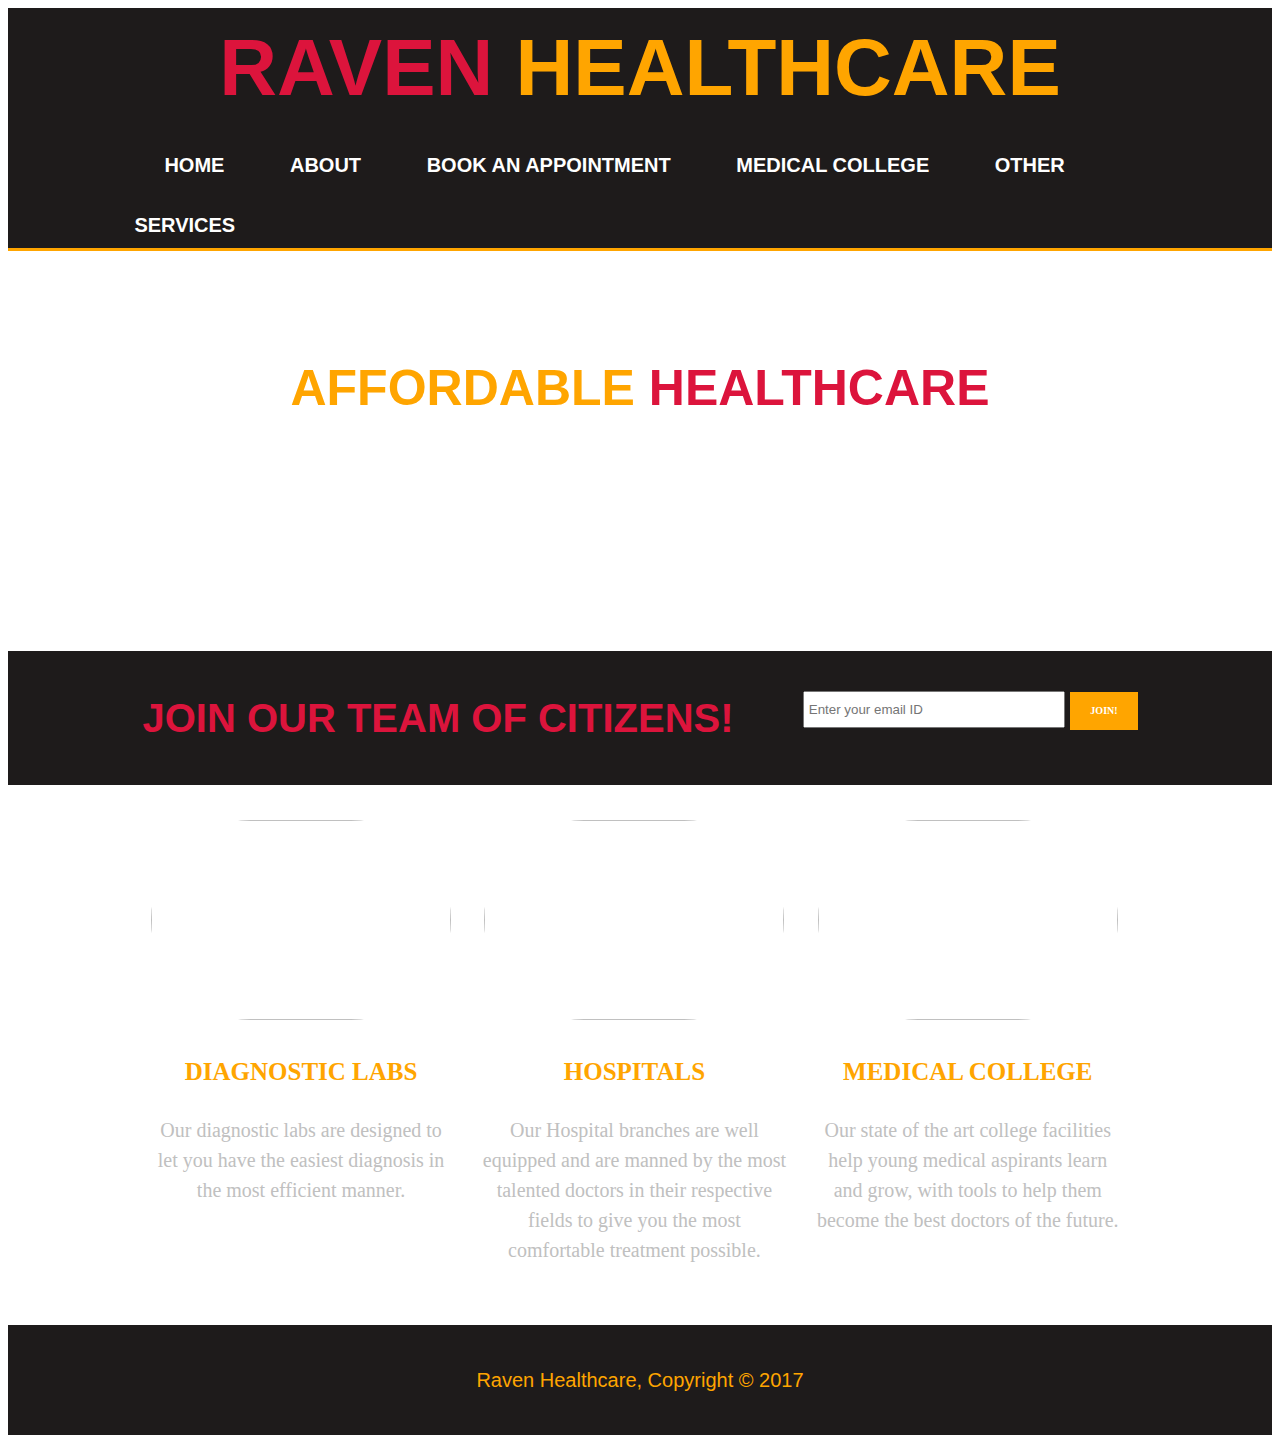
==== index.html @ 6b265e57 "Proud" ====
<!Doctype html>

<html lang="en">

<head>

<meta charset="utf-8">

<meta name="description" content="Raven Healthcare is a group of hospitals and diagnostic labs that help provide affordable healthcare.">

<meta name="keywords" content="Health, Hospitals, Doctors near me, Feeling ill, Depression, Vomiting, Drunk, Medicines">

<meta name="author" content="Swetha Chodavarpu">

<meta name="robots" content="index,follow,archive">

<meta name="viewport" content="width=device-width, intial-scale=1.0">

<link rel="stylesheet" type="text/css" href="style.css"/>

<link rel="icon" href="logo.ico"/>
<title> Raven Healthcare </title>

</head>

<body>
<header>
  <div class="container">
  <div id="branding">
  <h1>  <span class="highlight"> Raven </span> Healthcare  </h1>
  </div>
<nav>
<ul>
    <li><a href="index.html" target="_blank"> HOME </a></li>
    <li><a href="About.html" target="_blank"> ABOUT </a></li>
    <li><a href="book.html" target="_blank"> BOOK AN APPOINTMENT </a></li>
    <li><a href="mc.html" target="_blank"> MEDICAL COLLEGE </a></li>
    <li><a href="services.html" target="_blank"> OTHER SERVICES </a></li>
</ul>
</nav>
</div>
</header>


<section id="showcase">
  <div class="container">
      <h1> <span class="color1"> Affordable </span> <span class="color"> healthcare </span> </h1>
      <p> Raven Healthcare aims to provide affordable and efficient healthcare, while aspiring for continued patient satisfaction.  Raven Healthcare has diagnostic labs with state-of-the-art equipment to help provide the best healthcare possible. <p>
    </div>
</section>

<section id="newsletter">
  <div class="container">
    <h1> Join our team of citizens! </h1>
<form>
    <input type="email" placeholder="Enter your email ID">
    <button type="submit" class="button1"> Join! </button>
</form>
  </div>
</section>

<section id="Options">
<div class="container">
 <div class="Option">
   <img src="Diaglabs.jpg" width=200px height=200px />
 <h3> Diagnostic Labs <h3>
   <p> Our diagnostic labs are designed to let you have the easiest diagnosis in the most efficient manner. </p>
 </div>
 <div class="Option">
   <img src="hospital.jpg" width=200px/>
 <h3> Hospitals <h3>
   <p> Our Hospital branches are well equipped and are manned by the most talented doctors in their respective fields to give you the most comfortable treatment possible. <p>
 </div>
 <div class="Option">
   <img src="college.jpg" width=200px />
  <h3> Medical College <h3>
    <p> Our state of the art college facilities help young medical aspirants learn and grow, with tools to help them become the best doctors of the future. <p>
 </div>
</div>
</section>

</body>
<footer>
<p> Raven Healthcare, Copyright &copy; 2017<p/>
</footer>
</html>
---- style.css ----
body {
  font: 20px/1.5  Arial, sans-serif;
  padding: 0;
  margin = 0;
  background-image: url("img.jpg");
  color : white;
}

.container {
   width:80%;
   margin: auto;
   overflow: hidden;
 }
.button1{
  height: 38px;
  background: Orange;
  border: 0;
  padding-left: 20px;
  padding-right: 20px;
  color: white;
  font-family: Verdana;
  font-weight: bold;
  font-size: 10px;
  text-transform: uppercase;
}
/* Header */

 header {
   font-size: 40px;
   background-color: #1E1B1B;
   color : Orange;
   min-height: 70px;
   border-bottom: orange 3px solid;
   text-transform: uppercase;
 }

 header a {
   color:white;
   text-decoration: none;
   text-transform: uppercase;
   font-size: 20px;
 }

 header ul{
   padding: 0;
   margin: 0;
}

 header li {
   text-align: center;
   display: inline;
   padding: 30px;

}

 header #branding {
   text-align: center;
 }

 header #branding h1 {
   margin: 0;
 }

 header nav {
   float: right;
   margin-top: 0;
 }

header .highlight, a{
 color :Crimson;
 font-weight: bold;
}

header a:hover {
  color: Crimson;
  font-weight: bolder;
}

a:active {
    background-color: Black;
}

/* Showcase */

#showcase {
  min-height: 400px;
  font-size: 20px;
  background-image: url("bgimg.jpg");
  background-size: cover ;
  color: white;
  text-align: center;
  font-family: Verdana;
  font-weight: bold;
}

#showcase h1 {
  font-family: Arial;
  margin-top: 100px;
  font-size: 50px;
  text-transform: uppercase;
  margin-bottom: 10px;
}

#showcase .color, a{
  color: Crimson;
}

#showcase .color1, a{
  color: Orange;
}

/* Newsletter */

#newsletter {
  padding: 10px;
  color: white;
  background-color: #1E1B1B;
}

#newsletter h1 {
  color: Crimson;
  text-transform: uppercase;
  float:left;
}

#newsletter form {
  float: right;
  margin-top: 30px;
}

#newsletter input[type="email"] {
padding : 4px;
height :25px;
width: 250px;
}

#Options {
  margin-top: 20px;
}

#Options .Option {

  float: left;
  width:30%;
  padding: 15px;
  text-align: center;

}

#Options .Option h3 {
  color: Orange;
  font-weight: bold;
  font-size: 25px;
  font-family: "Times";
  text-transform: uppercase;
}

#Options .Option p {
  color: Silver;
  font-size: 20px;
  font-weight: lighter;
  font-family: georgia;
  text-transform: none;

}

#Options .Option img {
  width: 300px;
  height: 200px;
  border-radius: 100px;
}

footer {
  padding: 20px;
  margin-top: 20px;
  color: Orange;
  text-transform: capitalize;
  background-color: #1E1B1B;
  text-align: center;
}
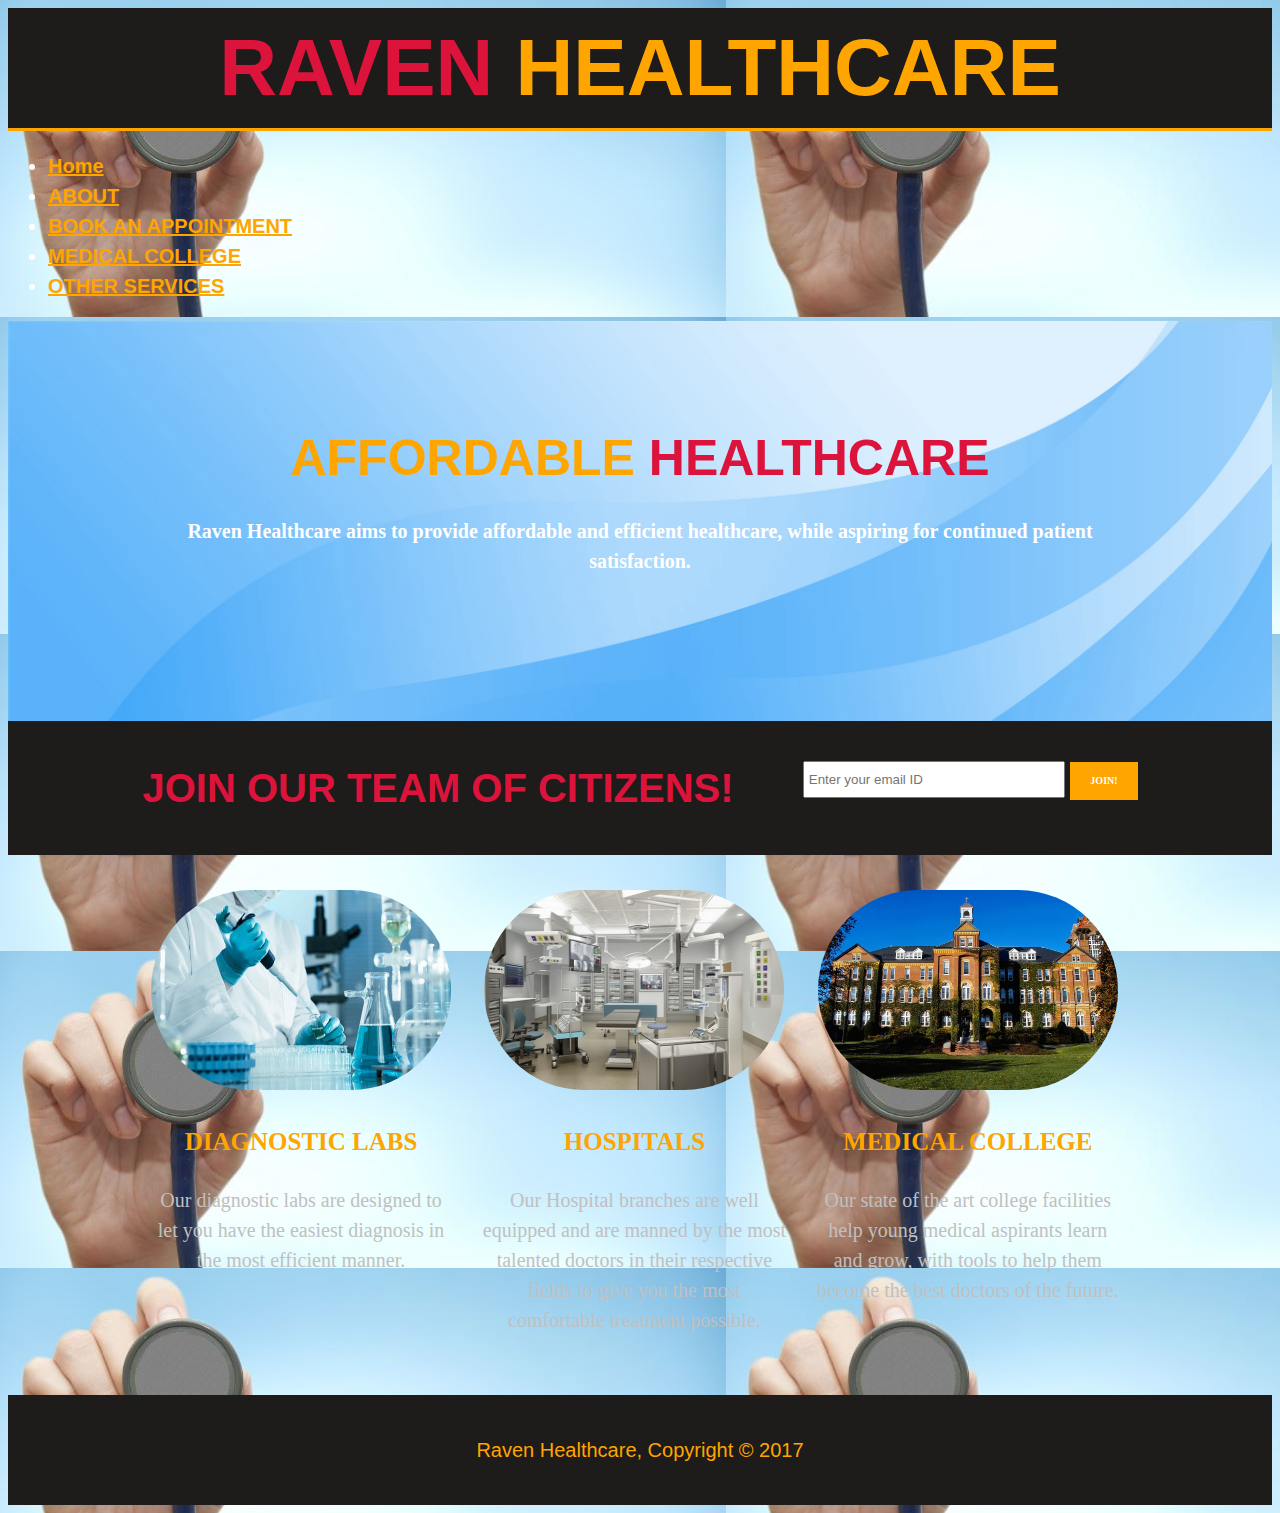
==== commit da667aff: "Saved images" ====
--- a/index.html
+++ b/index.html
@@ -28,24 +28,24 @@
   <div class="container">
   <div id="branding">
   <h1>  <span class="highlight"> Raven </span> Healthcare  </h1>
-  </div>
+</header>
+
+</div>
 <nav>
 <ul>
-    <li><a href="index.html" target="_blank"> HOME </a></li>
-    <li><a href="About.html" target="_blank"> ABOUT </a></li>
-    <li><a href="book.html" target="_blank"> BOOK AN APPOINTMENT </a></li>
-    <li><a href="mc.html" target="_blank"> MEDICAL COLLEGE </a></li>
-    <li><a href="services.html" target="_blank"> OTHER SERVICES </a></li>
+  <li><a href="index.html" target="_parent"> <span class="active"> Home </span></a></li>
+  <li><a href="About.html" target="_parent">  ABOUT  </a></li>
+  <li><a href="book.html" target="_parent"> BOOK AN APPOINTMENT </a></li>
+  <li><a href="mc.html" target="_parent"> MEDICAL COLLEGE </a></li>
+  <li><a href="services.html" target="_parent"> OTHER SERVICES </a></li>
 </ul>
 </nav>
 </div>
-</header>
-
 
 <section id="showcase">
   <div class="container">
       <h1> <span class="color1"> Affordable </span> <span class="color"> healthcare </span> </h1>
-      <p> Raven Healthcare aims to provide affordable and efficient healthcare, while aspiring for continued patient satisfaction.  Raven Healthcare has diagnostic labs with state-of-the-art equipment to help provide the best healthcare possible. <p>
+      <p> Raven Healthcare aims to provide affordable and efficient healthcare, while aspiring for continued patient satisfaction. <p>
     </div>
 </section>
 
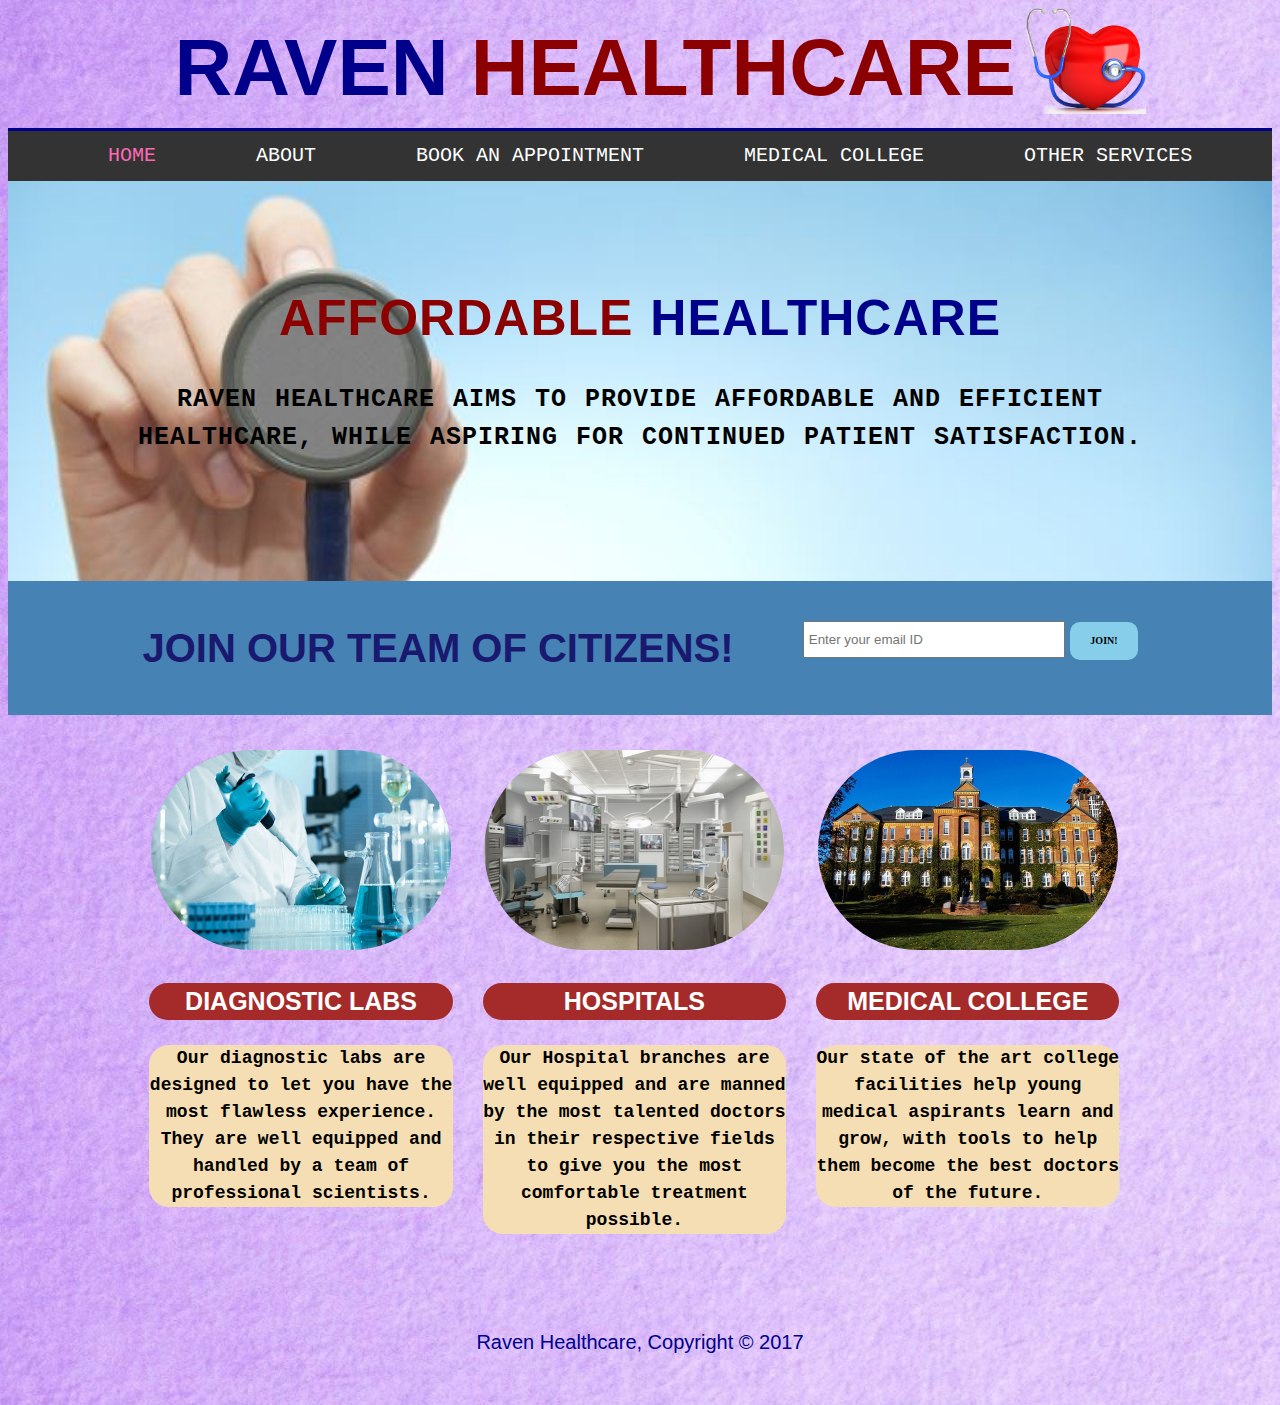
==== commit bd2ca19e: "Changed Design" ====
--- a/index.html
+++ b/index.html
@@ -18,7 +18,7 @@
 
 <link rel="stylesheet" type="text/css" href="style.css"/>
 
-<link rel="icon" href="logo.ico"/>
+<link rel="icon" href="health.ico"/>
 <title> Raven Healthcare </title>
 
 </head>
@@ -28,6 +28,7 @@
   <div class="container">
   <div id="branding">
   <h1>  <span class="highlight"> Raven </span> Healthcare  </h1>
+  <img src="Health.png" alt="Health Symbol" width="120px"/>
 </header>
 
 </div>
@@ -63,17 +64,17 @@
 <div class="container">
  <div class="Option">
    <img src="Diaglabs.jpg" width=200px height=200px />
- <h3> Diagnostic Labs <h3>
-   <p> Our diagnostic labs are designed to let you have the easiest diagnosis in the most efficient manner. </p>
+ <h3> Diagnostic Labs </h3>
+   <p> Our diagnostic labs are designed to let you have the most flawless experience. They are well equipped and handled by a team of professional scientists. </p>
  </div>
  <div class="Option">
    <img src="hospital.jpg" width=200px/>
- <h3> Hospitals <h3>
+ <h3> Hospitals </h3>
    <p> Our Hospital branches are well equipped and are manned by the most talented doctors in their respective fields to give you the most comfortable treatment possible. <p>
  </div>
  <div class="Option">
    <img src="college.jpg" width=200px />
-  <h3> Medical College <h3>
+  <h3> Medical College </h3>
     <p> Our state of the art college facilities help young medical aspirants learn and grow, with tools to help them become the best doctors of the future. <p>
  </div>
 </div>
--- a/style.css
+++ b/style.css
@@ -2,8 +2,8 @@
   font: 20px/1.5  Arial, sans-serif;
   padding: 0;
   margin = 0;
-  background-image: url("img.jpg");
-  color : white;
+  background-image: url("aboutbg.jpg");
+  color : Black;
 }
 
 .container {
@@ -13,11 +13,12 @@
  }
 .button1{
   height: 38px;
-  background: Orange;
+  background: Skyblue;
   border: 0;
+  border-radius: 10px;
   padding-left: 20px;
   padding-right: 20px;
-  color: white;
+  color: Black;
   font-family: Verdana;
   font-weight: bold;
   font-size: 10px;
@@ -27,38 +28,56 @@
 
  header {
    font-size: 40px;
-   background-color: #1E1B1B;
-   color : Orange;
+   background-color:transparent;
+   color : DarkRed;
    min-height: 70px;
-   border-bottom: orange 3px solid;
+   border-bottom: DarkBlue 3px solid;
    text-transform: uppercase;
  }
-
- header a {
-   color:white;
+ ul {
+     list-style-type: none;
+     margin: 0;
+     padding: 0;
+     overflow: hidden;
+     background-color: #333;
+ }
+
+ li {
+
+   float: left;
+ }
+
+ li a {
+   padding-left: 100px;
+   padding-top: 10px;
+   padding-bottom: 10px;
+   display: block;
+   color: White;
+   text-align: center;
+   font-family: courier;
+   font-weight: lighter;
    text-decoration: none;
-   text-transform: uppercase;
-   font-size: 20px;
- }
-
- header ul{
-   padding: 0;
-   margin: 0;
-}
-
- header li {
-   text-align: center;
-   display: inline;
-   padding: 30px;
-
-}
+ }
+
+ /* Change the link color to #111 (black) on hover */
+ li a:hover {
+     color: red;
+ }
+
+.active {
+  text-transform: uppercase;
+  color: HotPink;
+}
+
 
  header #branding {
    text-align: center;
  }
 
  header #branding h1 {
-   margin: 0;
+   float:left;
+   margin:0;
+   padding-left:40px;
  }
 
  header nav {
@@ -67,30 +86,34 @@
  }
 
 header .highlight, a{
- color :Crimson;
+ color : DarkBlue;
  font-weight: bold;
 }
 
 header a:hover {
-  color: Crimson;
+  color: Maroon;
   font-weight: bolder;
 }
 
-a:active {
-    background-color: Black;
+#branding img {
+  float :right;
 }
 
 /* Showcase */
 
 #showcase {
   min-height: 400px;
-  font-size: 20px;
-  background-image: url("bgimg.jpg");
-  background-size: cover ;
-  color: white;
-  text-align: center;
-  font-family: Verdana;
-  font-weight: bold;
+  font-size: 25px;
+ background-image: url("./img.jpg");
+  background-size: cover;
+  color: Black;
+  text-align: center;
+  font-family: Courier;
+  letter-spacing: 1px;
+  word-spacing: 2px;
+  text-transform: uppercase;
+  font-weight: bold;
+
 }
 
 #showcase h1 {
@@ -102,11 +125,11 @@
 }
 
 #showcase .color, a{
-  color: Crimson;
+  color: DarkBlue;
 }
 
 #showcase .color1, a{
-  color: Orange;
+  color: DarkRed;
 }
 
 /* Newsletter */
@@ -114,11 +137,11 @@
 #newsletter {
   padding: 10px;
   color: white;
-  background-color: #1E1B1B;
+  background-color: steelblue;
 }
 
 #newsletter h1 {
-  color: Crimson;
+  color: MidnightBlue;
   text-transform: uppercase;
   float:left;
 }
@@ -148,18 +171,27 @@
 }
 
 #Options .Option h3 {
-  color: Orange;
-  font-weight: bold;
+  color: White;
+  font-weight: bold;
+  border: 1px;
+  border-radius: 20px;
+  background-size: cover;
+  background-color: Brown;
   font-size: 25px;
-  font-family: "Times";
+  font-family: "Arial";
   text-transform: uppercase;
 }
 
 #Options .Option p {
-  color: Silver;
-  font-size: 20px;
-  font-weight: lighter;
-  font-family: georgia;
+  color: Black;
+  font-size: 18px;
+  text-align: center;
+  background-color: Wheat;
+  border-radius: 20px;
+  background-size: cover;
+  font-weight: bold;
+  color: black;
+  font-family: Courier;
   text-transform: none;
 
 }
@@ -173,8 +205,8 @@
 footer {
   padding: 20px;
   margin-top: 20px;
-  color: Orange;
+  color: darkblue;
   text-transform: capitalize;
-  background-color: #1E1B1B;
-  text-align: center;
-}
+  background-color: transparent;
+  text-align: center;
+}
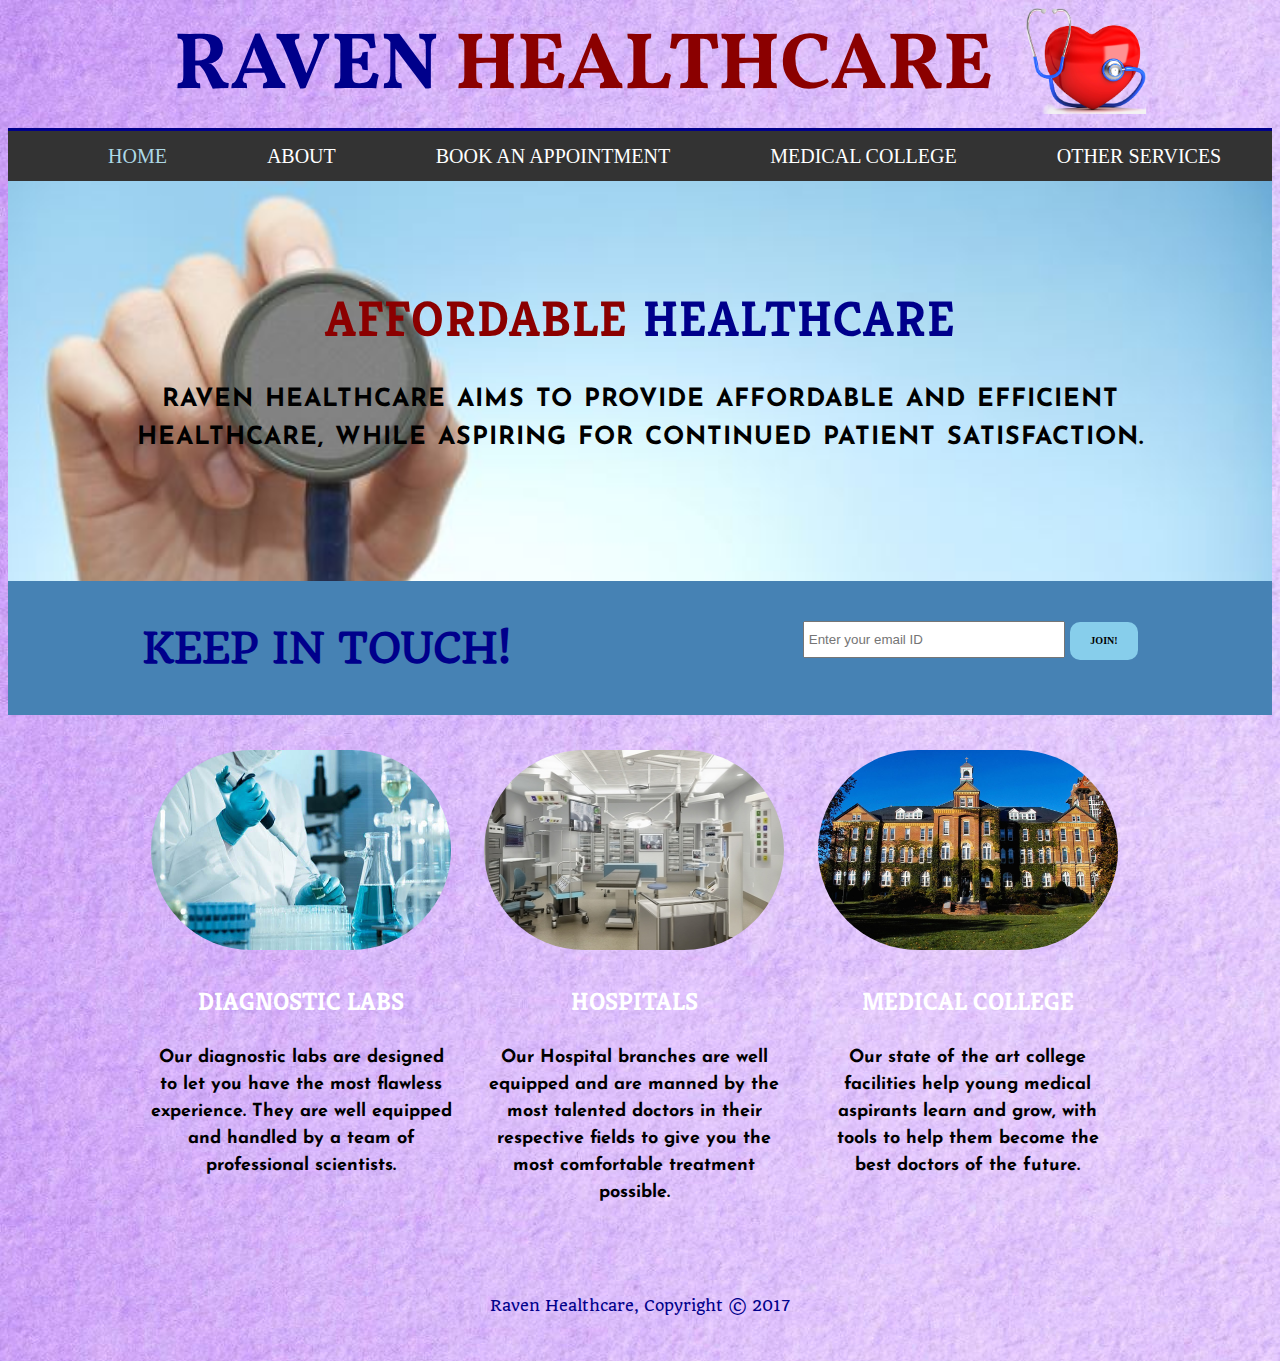
==== commit 18a59fea: "Completed Indentation" ====
--- a/index.html
+++ b/index.html
@@ -20,68 +20,80 @@
 
 <link rel="icon" href="health.ico"/>
 <title> Raven Healthcare </title>
+<link href="https://fonts.googleapis.com/css?family=Josefin+Sans|Kreon|Quando|Vollkorn" rel="stylesheet">
 
 </head>
 
 <body>
-<header>
-  <div class="container">
-  <div id="branding">
-  <h1>  <span class="highlight"> Raven </span> Healthcare  </h1>
-  <img src="Health.png" alt="Health Symbol" width="120px"/>
-</header>
+ <header>
+   <div class="container">
+     <div id="branding">
+     <h1>  <span class="highlight"> Raven </span> Healthcare  </h1>
+     <img src="Health.png" alt="Health Symbol" width="120px"/>
+  </header>
+  </div>
 
-</div>
-<nav>
-<ul>
-  <li><a href="index.html" target="_parent"> <span class="active"> Home </span></a></li>
-  <li><a href="About.html" target="_parent">  ABOUT  </a></li>
-  <li><a href="book.html" target="_parent"> BOOK AN APPOINTMENT </a></li>
-  <li><a href="mc.html" target="_parent"> MEDICAL COLLEGE </a></li>
-  <li><a href="services.html" target="_parent"> OTHER SERVICES </a></li>
-</ul>
-</nav>
-</div>
+ <nav>
+   <ul>
+     <li><a href="index.html" target="_parent"> <span class="active"> Home </span></a></li>
+     <li><a href="About.html" target="_parent">  ABOUT  </a></li>
+     <li><a href="book.html" target="_parent"> BOOK AN APPOINTMENT </a></li>
+     <li><a href="medical.html" target="_parent"> MEDICAL COLLEGE </a></li>
+     <li><a href="services.html" target="_parent"> OTHER SERVICES </a></li>
+   </ul>
+ </nav>
+  </div>
 
 <section id="showcase">
   <div class="container">
       <h1> <span class="color1"> Affordable </span> <span class="color"> healthcare </span> </h1>
-      <p> Raven Healthcare aims to provide affordable and efficient healthcare, while aspiring for continued patient satisfaction. <p>
-    </div>
+      <p>
+        Raven Healthcare aims to provide affordable and efficient healthcare, while aspiring for continued patient satisfaction.
+      </p>
+  </div>
 </section>
 
 <section id="newsletter">
-  <div class="container">
-    <h1> Join our team of citizens! </h1>
-<form>
+ <div class="container">
+    <h1> KEEP IN TOUCH! </h1>
+  <form>
     <input type="email" placeholder="Enter your email ID">
     <button type="submit" class="button1"> Join! </button>
-</form>
-  </div>
+  </form>
+ </div>
 </section>
 
 <section id="Options">
-<div class="container">
+ <div class="container">
+   <div class="Option">
+     <img src="Diaglabs.jpg" width=200px height=200px />
+     <h3> Diagnostic Labs </h3>
+     <p>
+       Our diagnostic labs are designed to let you have the most flawless experience. They are well equipped and handled by a team of professional scientists.
+     </p>
+   </div>
  <div class="Option">
-   <img src="Diaglabs.jpg" width=200px height=200px />
- <h3> Diagnostic Labs </h3>
-   <p> Our diagnostic labs are designed to let you have the most flawless experience. They are well equipped and handled by a team of professional scientists. </p>
+    <img src="hospital.jpg" width=200px/>
+    <h3> Hospitals </h3>
+    <p> Our Hospital branches are well equipped and are manned by the most talented doctors in their respective fields to give you the most comfortable treatment possible.
+    </p>
  </div>
- <div class="Option">
-   <img src="hospital.jpg" width=200px/>
- <h3> Hospitals </h3>
-   <p> Our Hospital branches are well equipped and are manned by the most talented doctors in their respective fields to give you the most comfortable treatment possible. <p>
+  <div class="Option">
+   <img src="college.jpg" width=200px />
+   <h3> Medical College </h3>
+   <p>
+     Our state of the art college facilities help young medical aspirants learn and grow, with tools to help them become the best doctors of the future.
+   </p>
+  </div>
  </div>
- <div class="Option">
-   <img src="college.jpg" width=200px />
-  <h3> Medical College </h3>
-    <p> Our state of the art college facilities help young medical aspirants learn and grow, with tools to help them become the best doctors of the future. <p>
- </div>
-</div>
 </section>
 
 </body>
+
 <footer>
+
 <p> Raven Healthcare, Copyright &copy; 2017<p/>
+
 </footer>
+
 </html>
--- a/style.css
+++ b/style.css
@@ -11,7 +11,8 @@
    margin: auto;
    overflow: hidden;
  }
-.button1{
+
+.button1 {
   height: 38px;
   background: Skyblue;
   border: 0;
@@ -24,70 +25,73 @@
   font-size: 10px;
   text-transform: uppercase;
 }
+
 /* Header */
 
- header {
-   font-size: 40px;
-   background-color:transparent;
-   color : DarkRed;
-   min-height: 70px;
-   border-bottom: DarkBlue 3px solid;
-   text-transform: uppercase;
- }
- ul {
-     list-style-type: none;
-     margin: 0;
-     padding: 0;
-     overflow: hidden;
-     background-color: #333;
- }
-
- li {
-
+header {
+  font-size: 40px;
+  background-color:transparent;
+  color : DarkRed;
+  font-family: 'Vollkorn', serif;
+  min-height: 70px;
+  border-bottom: DarkBlue 3px solid;
+  text-transform: uppercase;
+ }
+
+ul {
+  list-style-type: none;
+  margin: 0;
+  padding: 0;
+  overflow: hidden;
+  background-color: #333;
+ }
+
+li {
    float: left;
  }
 
- li a {
+li a {
    padding-left: 100px;
    padding-top: 10px;
    padding-bottom: 10px;
    display: block;
    color: White;
    text-align: center;
-   font-family: courier;
+   font-family: Rockwell;
    font-weight: lighter;
    text-decoration: none;
  }
 
  /* Change the link color to #111 (black) on hover */
- li a:hover {
-     color: red;
+
+li a:hover {
+   color: crimson;
  }
 
 .active {
   text-transform: uppercase;
-  color: HotPink;
-}
-
-
- header #branding {
-   text-align: center;
- }
-
- header #branding h1 {
-   float:left;
-   margin:0;
-   padding-left:40px;
- }
-
- header nav {
-   float: right;
-   margin-top: 0;
- }
-
-header .highlight, a{
- color : DarkBlue;
- font-weight: bold;
+  color: Lightblue;
+
+}
+
+header #branding {
+  text-align: center;
+ }
+
+header #branding h1 {
+  float:left;
+  margin:0;
+  padding-left:40px;
+ }
+
+header nav {
+  float: right;
+  margin-top: 0;
+ }
+
+header .highlight, a {
+  color : DarkBlue;
+  font-weight: bold;
 }
 
 header a:hover {
@@ -104,31 +108,30 @@
 #showcase {
   min-height: 400px;
   font-size: 25px;
- background-image: url("./img.jpg");
+  background-image: url("./img.jpg");
   background-size: cover;
   color: Black;
   text-align: center;
-  font-family: Courier;
+  font-family: 'Josefin Sans', sans-serif;
   letter-spacing: 1px;
   word-spacing: 2px;
   text-transform: uppercase;
   font-weight: bold;
-
 }
 
 #showcase h1 {
-  font-family: Arial;
+  font-family: 'Kreon', serif;
   margin-top: 100px;
   font-size: 50px;
   text-transform: uppercase;
   margin-bottom: 10px;
 }
 
-#showcase .color, a{
+#showcase .color, a {
   color: DarkBlue;
 }
 
-#showcase .color1, a{
+#showcase .color1, a {
   color: DarkRed;
 }
 
@@ -141,8 +144,9 @@
 }
 
 #newsletter h1 {
-  color: MidnightBlue;
-  text-transform: uppercase;
+  color: DarkBlue;
+  text-transform: uppercase;
+  font-family: 'Quando', serif;
   float:left;
 }
 
@@ -162,12 +166,10 @@
 }
 
 #Options .Option {
-
   float: left;
   width:30%;
   padding: 15px;
   text-align: center;
-
 }
 
 #Options .Option h3 {
@@ -176,9 +178,9 @@
   border: 1px;
   border-radius: 20px;
   background-size: cover;
-  background-color: Brown;
+  background-image: url(heading.jpg);
   font-size: 25px;
-  font-family: "Arial";
+  font-family: 'Kreon', serif;
   text-transform: uppercase;
 }
 
@@ -186,14 +188,13 @@
   color: Black;
   font-size: 18px;
   text-align: center;
-  background-color: Wheat;
+  background-image: url(bubble.jpg);
   border-radius: 20px;
   background-size: cover;
   font-weight: bold;
   color: black;
-  font-family: Courier;
+  font-family: 'Josefin Sans', sans-serif;
   text-transform: none;
-
 }
 
 #Options .Option img {
@@ -205,8 +206,10 @@
 footer {
   padding: 20px;
   margin-top: 20px;
+  font-family: 'Quando', serif;
   color: darkblue;
   text-transform: capitalize;
   background-color: transparent;
   text-align: center;
-}
+  font-size: 15px;
+}
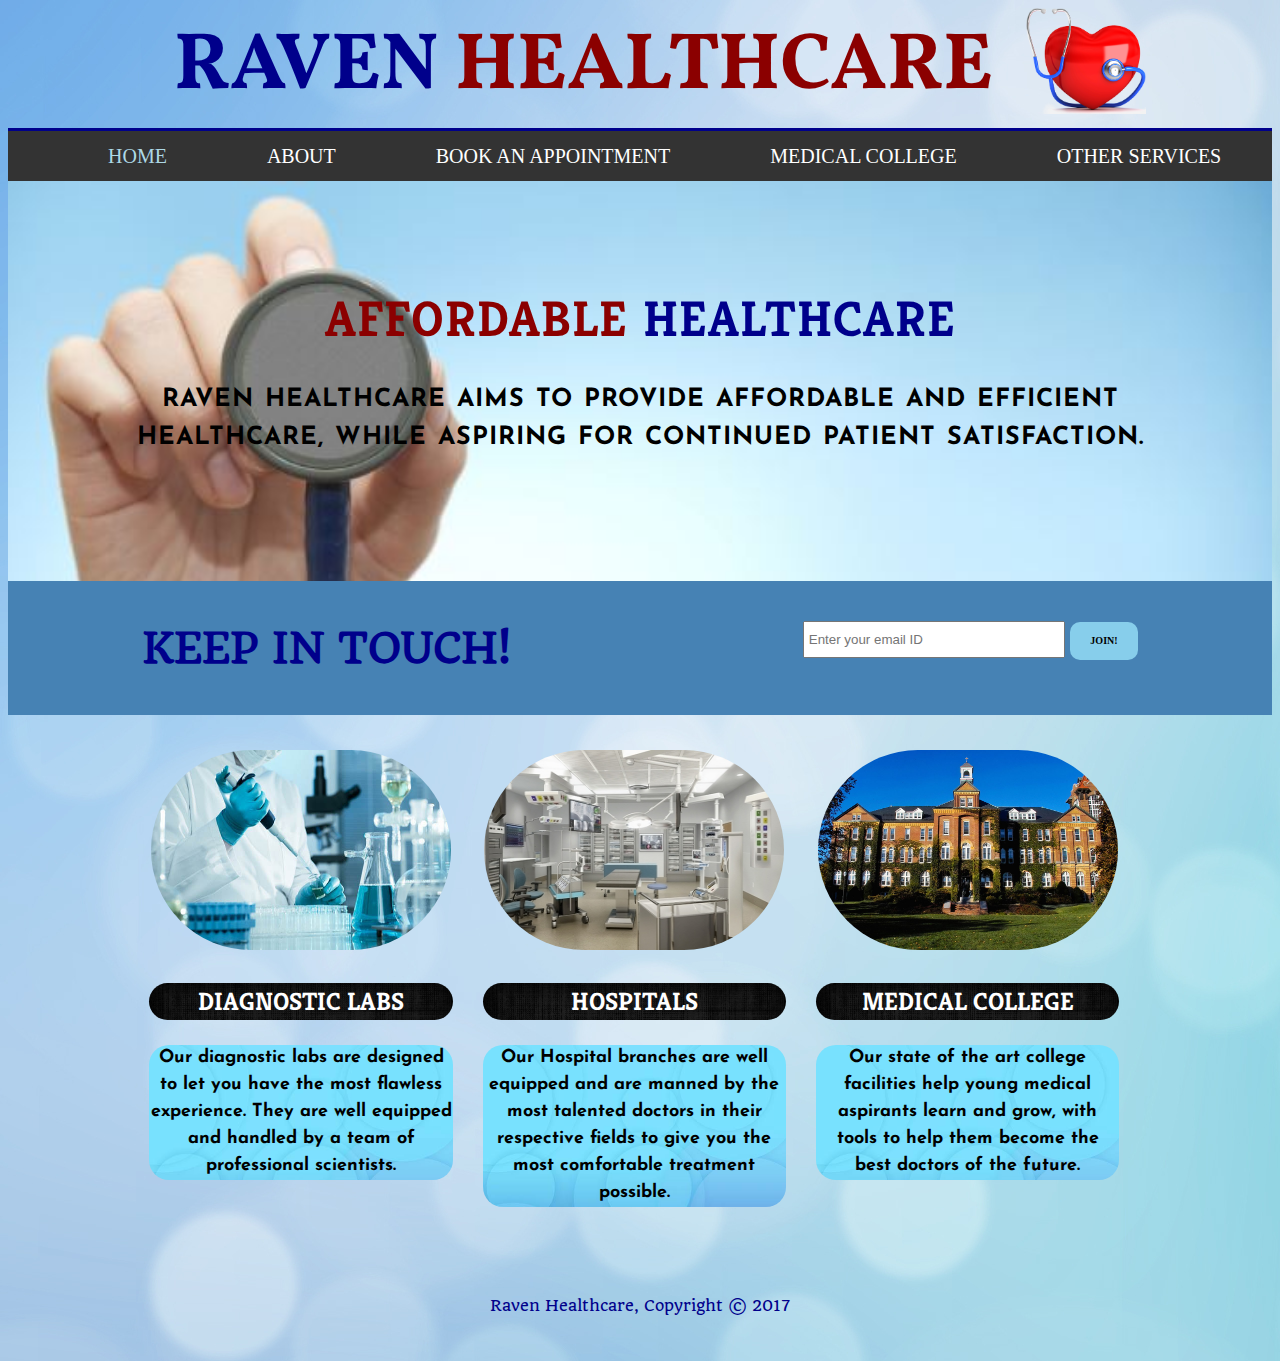
==== commit b6dcac9e: "Added new folders for each file type" ====
--- a/index.html
+++ b/index.html
@@ -16,9 +16,9 @@
 
 <meta name="viewport" content="width=device-width, intial-scale=1.0">
 
-<link rel="stylesheet" type="text/css" href="style.css"/>
+<link rel="stylesheet" type="text/css" href="./css/style.css"/>
 
-<link rel="icon" href="health.ico"/>
+<link rel="icon" href="./images/icon.png"/>
 <title> Raven Healthcare </title>
 <link href="https://fonts.googleapis.com/css?family=Josefin+Sans|Kreon|Quando|Vollkorn" rel="stylesheet">
 
@@ -29,7 +29,7 @@
    <div class="container">
      <div id="branding">
      <h1>  <span class="highlight"> Raven </span> Healthcare  </h1>
-     <img src="Health.png" alt="Health Symbol" width="120px"/>
+     <img src="./images/Health.png" alt="Health Symbol" width="120px"/>
   </header>
   </div>
 
@@ -66,20 +66,20 @@
 <section id="Options">
  <div class="container">
    <div class="Option">
-     <img src="Diaglabs.jpg" width=200px height=200px />
+     <img src="./images/Diaglabs.jpg" width=200px height=200px />
      <h3> Diagnostic Labs </h3>
      <p>
        Our diagnostic labs are designed to let you have the most flawless experience. They are well equipped and handled by a team of professional scientists.
      </p>
    </div>
  <div class="Option">
-    <img src="hospital.jpg" width=200px/>
+    <img src="./images/hospital.jpg" width=200px/>
     <h3> Hospitals </h3>
     <p> Our Hospital branches are well equipped and are manned by the most talented doctors in their respective fields to give you the most comfortable treatment possible.
     </p>
  </div>
   <div class="Option">
-   <img src="college.jpg" width=200px />
+   <img src="./images/college.jpg" width=200px />
    <h3> Medical College </h3>
    <p>
      Our state of the art college facilities help young medical aspirants learn and grow, with tools to help them become the best doctors of the future.
--- a/css/style.css
+++ b/css/style.css
@@ -0,0 +1,215 @@
+body {
+  font: 20px/1.5  Arial, sans-serif;
+  padding: 0;
+  margin = 0;
+  background-image: url("../images/aboutbg.jpg");
+  color : Black;
+}
+
+.container {
+   width:80%;
+   margin: auto;
+   overflow: hidden;
+ }
+
+.button1 {
+  height: 38px;
+  background: Skyblue;
+  border: 0;
+  border-radius: 10px;
+  padding-left: 20px;
+  padding-right: 20px;
+  color: Black;
+  font-family: Verdana;
+  font-weight: bold;
+  font-size: 10px;
+  text-transform: uppercase;
+}
+
+/* Header */
+
+header {
+  font-size: 40px;
+  background-color:transparent;
+  color : DarkRed;
+  font-family: 'Vollkorn', serif;
+  min-height: 70px;
+  border-bottom: DarkBlue 3px solid;
+  text-transform: uppercase;
+ }
+
+ul {
+  list-style-type: none;
+  margin: 0;
+  padding: 0;
+  overflow: hidden;
+  background-color: #333;
+ }
+
+li {
+   float: left;
+ }
+
+li a {
+   padding-left: 100px;
+   padding-top: 10px;
+   padding-bottom: 10px;
+   display: block;
+   color: White;
+   text-align: center;
+   font-family: Rockwell;
+   font-weight: lighter;
+   text-decoration: none;
+ }
+
+ /* Change the link color to #111 (black) on hover */
+
+li a:hover {
+   color: crimson;
+ }
+
+.active {
+  text-transform: uppercase;
+  color: Lightblue;
+
+}
+
+header #branding {
+  text-align: center;
+ }
+
+header #branding h1 {
+  float:left;
+  margin:0;
+  padding-left:40px;
+ }
+
+header nav {
+  float: right;
+  margin-top: 0;
+ }
+
+header .highlight, a {
+  color : DarkBlue;
+  font-weight: bold;
+}
+
+header a:hover {
+  color: Maroon;
+  font-weight: bolder;
+}
+
+#branding img {
+  float :right;
+}
+
+/* Showcase */
+
+#showcase {
+  min-height: 400px;
+  font-size: 25px;
+  background-image: url("../images/img.jpg");
+  background-size: cover;
+  color: Black;
+  text-align: center;
+  font-family: 'Josefin Sans', sans-serif;
+  letter-spacing: 1px;
+  word-spacing: 2px;
+  text-transform: uppercase;
+  font-weight: bold;
+}
+
+#showcase h1 {
+  font-family: 'Kreon', serif;
+  margin-top: 100px;
+  font-size: 50px;
+  text-transform: uppercase;
+  margin-bottom: 10px;
+}
+
+#showcase .color, a {
+  color: DarkBlue;
+}
+
+#showcase .color1, a {
+  color: DarkRed;
+}
+
+/* Newsletter */
+
+#newsletter {
+  padding: 10px;
+  color: white;
+  background-color: steelblue;
+}
+
+#newsletter h1 {
+  color: DarkBlue;
+  text-transform: uppercase;
+  font-family: 'Quando', serif;
+  float:left;
+}
+
+#newsletter form {
+  float: right;
+  margin-top: 30px;
+}
+
+#newsletter input[type="email"] {
+padding : 4px;
+height :25px;
+width: 250px;
+}
+
+#Options {
+  margin-top: 20px;
+}
+
+#Options .Option {
+  float: left;
+  width:30%;
+  padding: 15px;
+  text-align: center;
+}
+
+#Options .Option h3 {
+  color: White;
+  font-weight: bold;
+  border: 1px;
+  border-radius: 20px;
+  background-size: cover;
+  background-image: url(../images/heading.jpg);
+  font-size: 25px;
+  font-family: 'Kreon', serif;
+  text-transform: uppercase;
+}
+
+#Options .Option p {
+  color: Black;
+  font-size: 18px;
+  text-align: center;
+  background-image: url(../images/bubble.jpg);
+  border-radius: 20px;
+  background-size: cover;
+  font-weight: bold;
+  color: black;
+  font-family: 'Josefin Sans', sans-serif;
+  text-transform: none;
+}
+
+#Options .Option img {
+  width: 300px;
+  height: 200px;
+  border-radius: 100px;
+}
+
+footer {
+  padding: 20px;
+  margin-top: 20px;
+  font-family: 'Quando', serif;
+  color: darkblue;
+  text-transform: capitalize;
+  background-color: transparent;
+  text-align: center;
+  font-size: 15px;
+}
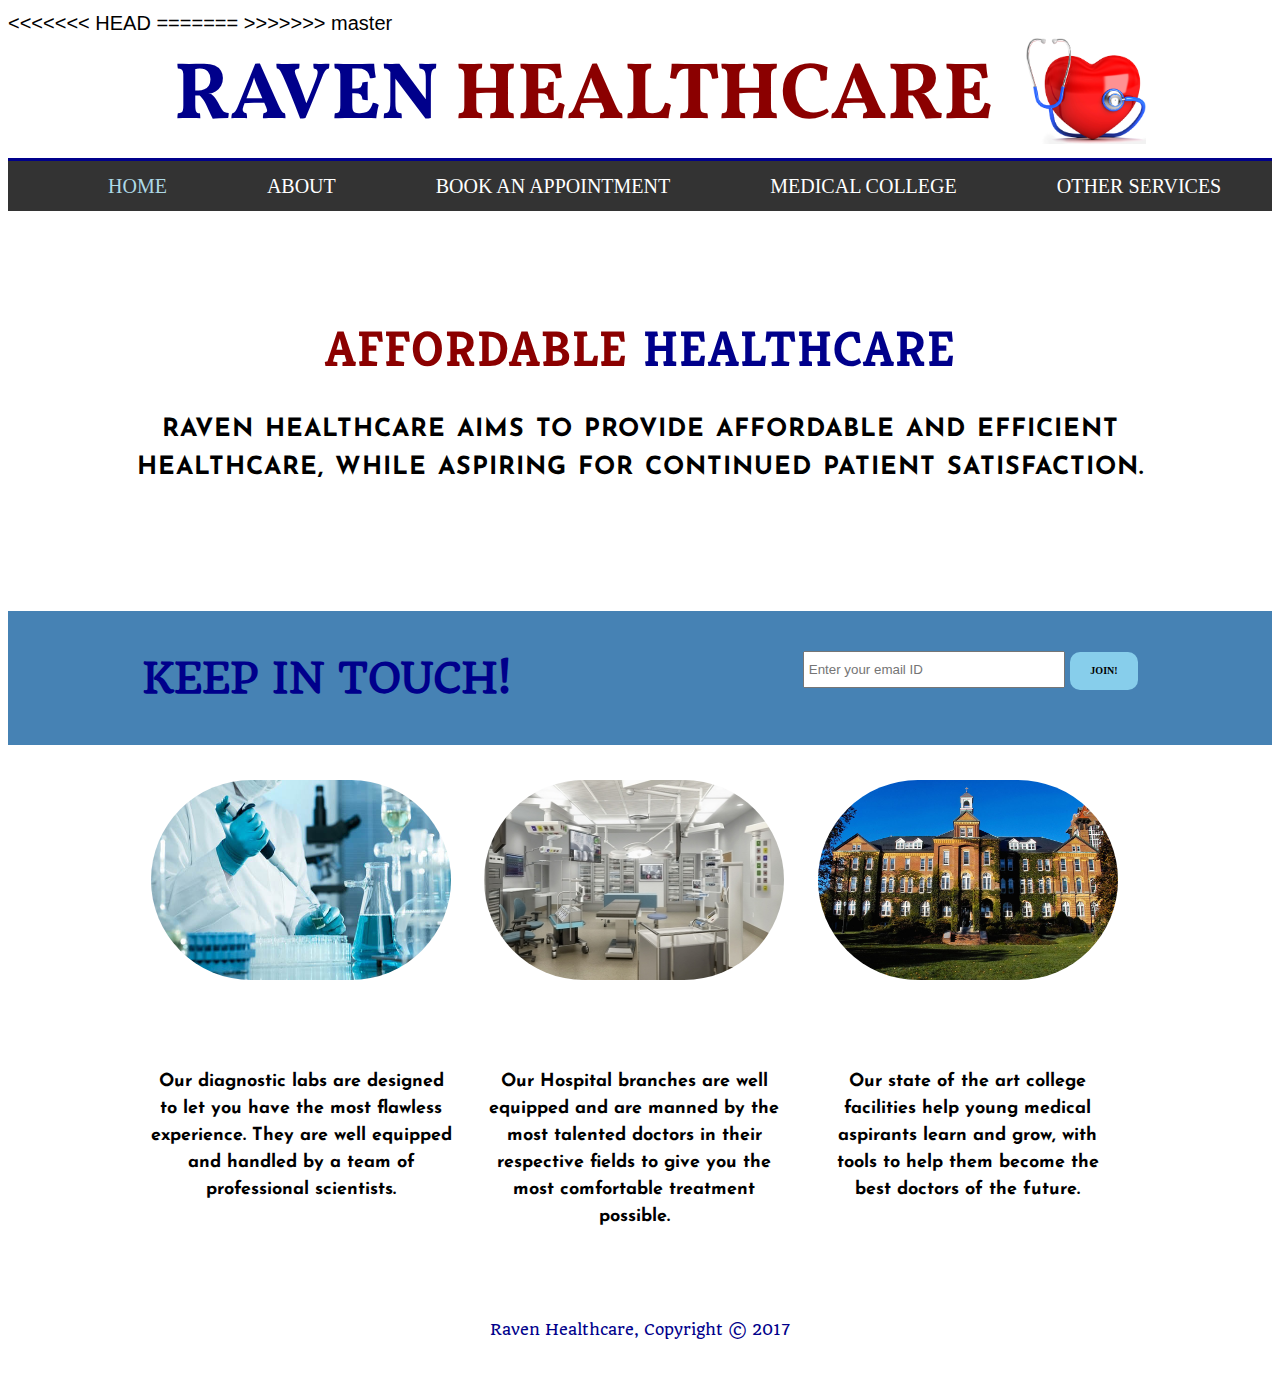
==== commit 7d9a036b: "Changed folders" ====
--- a/index.html
+++ b/index.html
@@ -18,7 +18,11 @@
 
 <link rel="stylesheet" type="text/css" href="./css/style.css"/>
 
+<<<<<<< HEAD
 <link rel="icon" href="./images/icon.png"/>
+=======
+<link rel="icon" href="../images/health.ico"/>
+>>>>>>> master
 <title> Raven Healthcare </title>
 <link href="https://fonts.googleapis.com/css?family=Josefin+Sans|Kreon|Quando|Vollkorn" rel="stylesheet">
 
--- a/css/style.css
+++ b/css/style.css
@@ -2,7 +2,11 @@
   font: 20px/1.5  Arial, sans-serif;
   padding: 0;
   margin = 0;
+<<<<<<< HEAD:css/style.css
   background-image: url("../images/aboutbg.jpg");
+=======
+  background-image: url("./images/aboutbg.jpg");
+>>>>>>> master:style.css
   color : Black;
 }
 
@@ -108,7 +112,11 @@
 #showcase {
   min-height: 400px;
   font-size: 25px;
+<<<<<<< HEAD:css/style.css
   background-image: url("../images/img.jpg");
+=======
+  background-image: url("./images/img.jpg");
+>>>>>>> master:style.css
   background-size: cover;
   color: Black;
   text-align: center;
@@ -178,7 +186,11 @@
   border: 1px;
   border-radius: 20px;
   background-size: cover;
+<<<<<<< HEAD:css/style.css
   background-image: url(../images/heading.jpg);
+=======
+  background-image: url(./images/heading.jpg);
+>>>>>>> master:style.css
   font-size: 25px;
   font-family: 'Kreon', serif;
   text-transform: uppercase;
@@ -188,7 +200,11 @@
   color: Black;
   font-size: 18px;
   text-align: center;
+<<<<<<< HEAD:css/style.css
   background-image: url(../images/bubble.jpg);
+=======
+  background-image: url(./images/bubble.jpg);
+>>>>>>> master:style.css
   border-radius: 20px;
   background-size: cover;
   font-weight: bold;
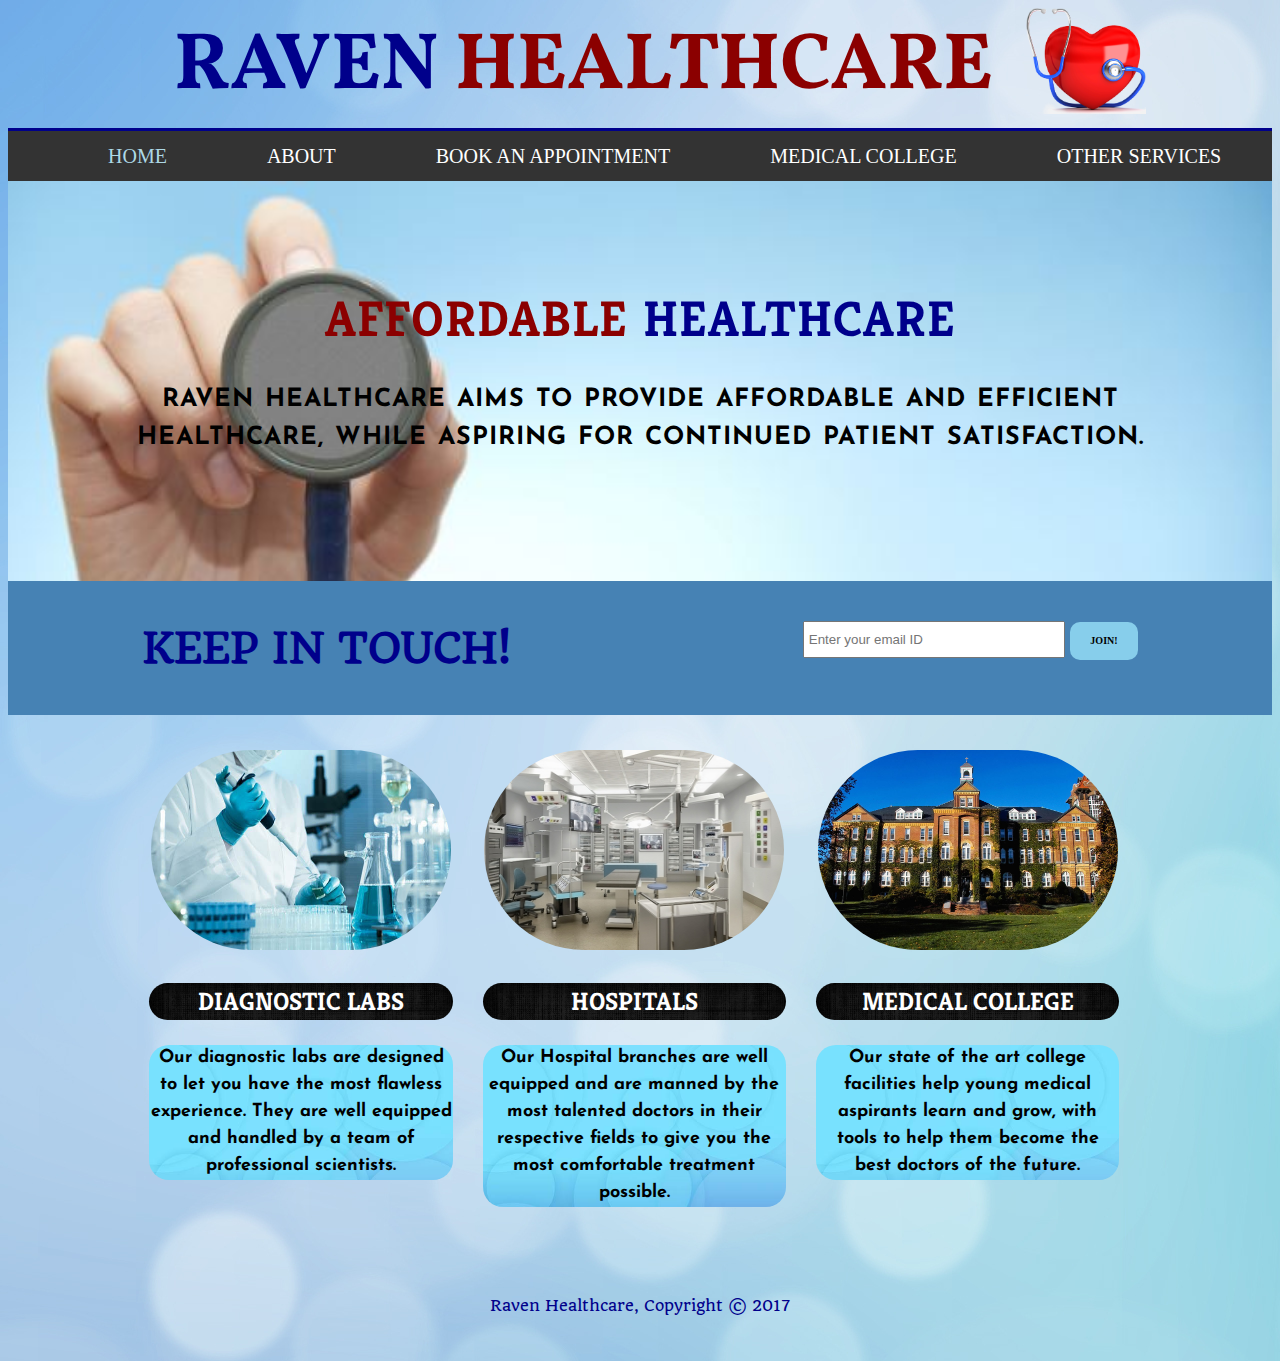
==== commit 84c06ae6: "Added new page for services" ====
--- a/index.html
+++ b/index.html
@@ -16,13 +16,13 @@
 
 <meta name="viewport" content="width=device-width, intial-scale=1.0">
 
-<link rel="stylesheet" type="text/css" href="./css/style.css"/>
+<link rel="stylesheet" type="text/css" href="style.css"/>
 
-<<<<<<< HEAD
+
 <link rel="icon" href="./images/icon.png"/>
-=======
-<link rel="icon" href="../images/health.ico"/>
->>>>>>> master
+
+<link rel="icon" href="./images/health.ico"/>
+
 <title> Raven Healthcare </title>
 <link href="https://fonts.googleapis.com/css?family=Josefin+Sans|Kreon|Quando|Vollkorn" rel="stylesheet">
 
@@ -39,7 +39,7 @@
 
  <nav>
    <ul>
-     <li><a href="index.html" target="_parent"> <span class="active"> Home </span></a></li>
+     <li><a href="index.html" target="_parent"> <span class="active"> HOME </span></a></li>
      <li><a href="About.html" target="_parent">  ABOUT  </a></li>
      <li><a href="book.html" target="_parent"> BOOK AN APPOINTMENT </a></li>
      <li><a href="medical.html" target="_parent"> MEDICAL COLLEGE </a></li>
--- a/style.css
+++ b/style.css
@@ -0,0 +1,219 @@
+body {
+  font: 20px/1.5  Arial, sans-serif;
+  padding: 0;
+  margin = 0;
+  background-image: url("./images/aboutbg.jpg");
+  background-image: url("./images/aboutbg.jpg");
+  color : Black;
+}
+
+.container {
+   width:80%;
+   margin: auto;
+   overflow: hidden;
+ }
+
+.button1 {
+  height: 38px;
+  background: Skyblue;
+  border: 0;
+  border-radius: 10px;
+  padding-left: 20px;
+  padding-right: 20px;
+  color: Black;
+  font-family: Verdana;
+  font-weight: bold;
+  font-size: 10px;
+  text-transform: uppercase;
+}
+
+/* Header */
+
+header {
+  font-size: 40px;
+  background-color:transparent;
+  color : DarkRed;
+  font-family: 'Vollkorn', serif;
+  min-height: 70px;
+  border-bottom: DarkBlue 3px solid;
+  text-transform: uppercase;
+ }
+
+ul {
+  list-style-type: none;
+  margin: 0;
+  padding: 0;
+  overflow: hidden;
+  background-color: #333;
+ }
+
+li {
+   float: left;
+ }
+
+li a {
+   padding-left: 100px;
+   padding-top: 10px;
+   padding-bottom: 10px;
+   display: block;
+   color: White;
+   text-align: center;
+   font-family: Rockwell;
+   font-weight: lighter;
+   text-decoration: none;
+ }
+
+ /* Change the link color to #111 (black) on hover */
+
+li a:hover {
+   color: crimson;
+ }
+
+.active {
+  text-transform: uppercase;
+  color: Lightblue;
+
+}
+
+header #branding {
+  text-align: center;
+ }
+
+header #branding h1 {
+  float:left;
+  margin:0;
+  padding-left:40px;
+ }
+
+header nav {
+  float: right;
+  margin-top: 0;
+ }
+
+header .highlight, a {
+  color : DarkBlue;
+  font-weight: bold;
+}
+
+header a:hover {
+  color: Maroon;
+  font-weight: bolder;
+}
+
+#branding img {
+  float :right;
+}
+
+/* Showcase */
+
+#showcase {
+  min-height: 400px;
+  font-size: 25px;
+  background-image: url("./images/img.jpg");
+  background-image: url("./images/img.jpg");
+  background-size: cover;
+  color: Black;
+  text-align: center;
+  font-family: 'Josefin Sans', sans-serif;
+  letter-spacing: 1px;
+  word-spacing: 2px;
+  text-transform: uppercase;
+  font-weight: bold;
+}
+
+#showcase h1 {
+  font-family: 'Kreon', serif;
+  margin-top: 100px;
+  font-size: 50px;
+  text-transform: uppercase;
+  margin-bottom: 10px;
+}
+
+#showcase .color, a {
+  color: DarkBlue;
+}
+
+#showcase .color1, a {
+  color: DarkRed;
+}
+
+/* Newsletter */
+
+#newsletter {
+  padding: 10px;
+  color: white;
+  background-color: steelblue;
+}
+
+#newsletter h1 {
+  color: DarkBlue;
+  text-transform: uppercase;
+  font-family: 'Quando', serif;
+  float:left;
+}
+
+#newsletter form {
+  float: right;
+  margin-top: 30px;
+}
+
+#newsletter input[type="email"] {
+padding : 4px;
+height :25px;
+width: 250px;
+}
+
+#Options {
+  margin-top: 20px;
+}
+
+#Options .Option {
+  float: left;
+  width:30%;
+  padding: 15px;
+  text-align: center;
+}
+
+#Options .Option h3 {
+  color: White;
+  font-weight: bold;
+  border: 1px;
+  border-radius: 20px;
+  background-size: cover;
+  background-image: url(./images/heading.jpg);
+  background-image: url(./images/heading.jpg);
+  font-size: 25px;
+  font-family: 'Kreon', serif;
+  text-transform: uppercase;
+}
+
+#Options .Option p {
+  color: Black;
+  font-size: 18px;
+  text-align: center;
+  background-image: url(./images/bubble.jpg);
+  background-image: url(./images/bubble.jpg);
+  border-radius: 20px;
+  background-size: cover;
+  font-weight: bold;
+  color: black;
+  font-family: 'Josefin Sans', sans-serif;
+  text-transform: none;
+}
+
+#Options .Option img {
+  width: 300px;
+  height: 200px;
+  border-radius: 100px;
+}
+
+footer {
+  padding: 20px;
+  margin-top: 20px;
+  font-family: 'Quando', serif;
+  color: darkblue;
+  text-transform: capitalize;
+  background-color: transparent;
+  text-align: center;
+  font-size: 15px;
+}
